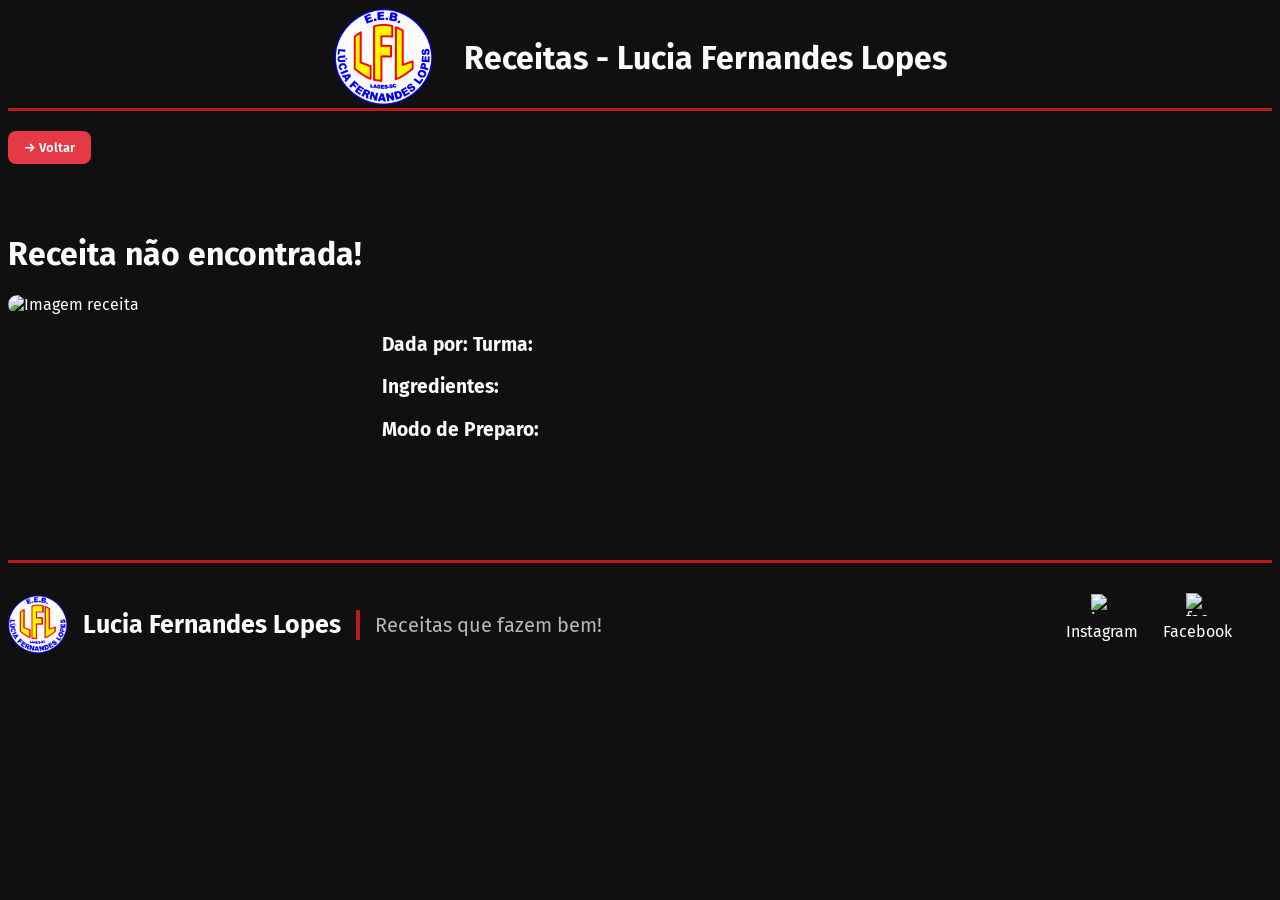
==== receita.html @ 69dfb2da "Add files via upload" ====
<!DOCTYPE html>
<html lang="pt-br">
<head>
  <meta charset="UTF-8">
  <meta name="viewport" content="width=device-width, initial-scale=1.0">
  <title>Receitas - Lucia</title>
  <link rel="stylesheet" href="https://cloudflare.com">
  <link rel="stylesheet" href="style.css">
</head>
<body>

  <header>

    <img src="img/logo-lucia.png" alt="logo lucia">
    <h1>Receitas - Lucia Fernandes Lopes</h1>

  </header>

  <a href="index.html" class="voltar">&rarr;  Voltar</a>

  <main class="pagina-receita">

    <div class="titulo-img-receita">
    <h1 id="titulo"></h1>

    <img alt="Imagem receita" id="receita-img" class="receita-img">
    </div>

    <div class="informações-receita">
    <p>
        <strong>Dada por: </strong>
        <span id="aluno"></span>
        <strong>Turma: </strong>
        <span id="turma"></span>
    </p>

    <p>
        <strong>Ingredientes: </strong>
        <span id="Ingredientes"></span>
    </p>

    <p>
        <strong>Modo de Preparo: </strong>
        <span id="modo-preparo"></span>
    </p>
    </div>

  </main>

  <!-- FOOTER -->
  <footer>
    <!-- título do footer que contem logo e descrição -->
    <div class="footer-titulo">
      <img src="img/logo-lucia.png" alt="logo lucia">
      <h1>Lucia Fernandes Lopes</h1>
      <p>Receitas que fazem bem!</p>
    </div>

    <!-- Fiz essa div para poder mecher em todas as redes sociais no CSS -->
    <div class="footer-content">
      <!-- aqui fica todas as redes sociais -->
      <div class="footer-redes">
        <a href="https://www.instagram.com/eebluciaflopes?psln=enZlaGRidTRrdDNx" target="_blank">Instagram<img
            src="https://upload.wikimedia.org/wikipedia/commons/9/95/Instagram_logo_2022.svg" alt="instagram" width="22"
            height="22"></a>
        <a href="https://www.facebook.com/share/1BW7znE5n3/" target="_blank">Facebook<img
            src="https://upload.wikimedia.org/wikipedia/commons/1/1b/Facebook_icon.svg" alt="facebook" width="23.5"
            height="23.5"></a>
      </div>
    </div>
  </footer>

  <script src="script.js"></script>

</body>
---- style.css ----
@import url('https://fonts.googleapis.com/css2?family=Fira+Sans:ital,wght@0,100;0,200;0,300;0,400;0,500;0,600;0,700;0,800;0,900;1,100;1,200;1,300;1,400;1,500;1,600;1,700;1,800;1,900&display=swap');

:root {
  --bg-principal: #101010;
  --bg-cards: #1A1F2E;
  --vermelho-destaque: #E53935;
  --texto-principal: #F8FAFC;
  --texto-secundario: #B8B8B8;
  --vermelho-escuro: #B91C1C;
}

* {
    text-decoration: none;
    color: var(--texto-principal);
    font-family: 'Fira sans';
}

header img {
    max-width: 100px;
}

header {
    display: flex;
    background-color: var(--bg-principal);
    color: var(--texto-principal);
    border-bottom: 3px solid var(--vermelho-escuro);
    justify-content: center;
    align-items: center;
    gap: 30px;
}

body {
    background-color: var(--bg-principal);
}
/* deixa a escrita "Categorias" do lado do icone */
.Categoria {
  display: flex;
  align-items: center;
  gap: 10px;
  margin-bottom: 16px;
}
.Categoria h2 {
   /* Remove a margem padrão do h2 para alinhar perfeitamente ao centro */
    margin: 0;
}
/* Organiza todos os botões lado a lado com espaçamento entre eles */
.grade-categorias {
  display: flex;
  flex-wrap: wrap;
  gap: 16px;
}
/* Estiliza cada cartão e coloca o ícone em cima do texto */
.cartao-categoria {
  display: flex;
  flex-direction: column;
  align-items: center;
  justify-content: center;
  gap: 8px;
  width: 100%;
  max-width: 455px; 
  /* <--- MUDE SÓ ESSE NÚMERO (ex: 100px, 160px, 200px) */
  background-color: #242424;
  border: 1px solid #3a3a3a;
  border-radius: 8px;
  padding: 16px 0;
  color: #ffffff;
  cursor: pointer;
}

.banner h1 {
    font-size: 50px;
}

.banner {
    background-image: 
    linear-gradient(
      to right, 
      #101010 35%, 
      rgba(22, 22, 24, 0.7) 55%, 
      rgba(22, 22, 24, 0) 100%
    ),
    url('https://encrypted-tbn0.gstatic.com/images?q=tbn:ANd9GcQcrlj1uCOYa8nGHd6LI_CUCtxlOL325N5L1FQI1D1rbA&s=10');
    border-radius: 20px;
    margin: 10px;
    padding: 20px;
    background-repeat: no-repeat;    
    /* 3. Posiciona a foto: '85%' joga ela para a direita e 'center' centraliza na vertical */
    background-position: 100% center; 
    background-size: 90% ;

}

.banner p {
    font-size: 20px;
}

span {
    color: var(--vermelho-destaque);
}
/* Deixa o icone do fogo do lado da escrita */
.receitas{
  display: flex;
  align-items: center;
  gap: 10px;
  margin-bottom: 16px;
}
/* teste */
.recipe-card {
  background-color: #1e1e1e;
  width: 280px;
  border-radius: 14px;
  overflow: hidden;
  border: 1px solid #2c2c2c;
  font-family: 'Inter', sans-serif;
  transition: transform 0.2s ease, box-shadow 0.2s ease;
}

.recipe-card * {
  margin: 0;
  padding: 0;
  box-sizing: border-box;
}

.recipe-card:hover {
  transform: translateY(-4px);
  box-shadow: 0 10px 20px rgba(0, 0, 0, 0.4);
}

.card-image {
  position: relative;
  width: 100%;
  height: 170px;
}

.card-image img {
  width: 100%;
  height: 100%;
  object-fit: cover;
}

.favorite-btn {
  position: absolute;
  top: 12px;
  right: 12px;
  width: 34px;
  height: 34px;
  border-radius: 50%;
  background-color: rgba(20, 20, 20, 0.75);
  border: none;
  color: #ffffff;
  display: flex;
  align-items: center;
  justify-content: center;
  cursor: pointer;
  transition: background-color 0.2s, color 0.2s;
}

.favorite-btn svg {
  width: 18px;
  height: 18px;
}

.favorite-btn:hover {
  background-color: #e63946;
}

.card-content {
  padding: 18px;
}

.recipe-title {
  color: #ffffff;
  font-size: 16px;
  font-weight: 700;
  margin-bottom: 10px;
}

.recipe-meta {
  display: flex;
  align-items: center;
  gap: 16px;
  color: #a0a0a0;
  font-size: 13px;
  margin-bottom: 20px;
}

.meta-item {
  display: flex;
  align-items: center;
  gap: 6px;
}

.meta-item svg {
  width: 15px;
  height: 15px;
  color: #888888;
}

.card-footer {
  display: flex;
  justify-content: flex-end;
}

.btn-recipe, .voltar {
  background-color: #e63946;
  color: #ffffff;
  text-decoration: none;
  font-size: 13px;
  font-weight: 600;
  padding: 9px 16px;
  border-radius: 8px;
  display: inline-flex;
  align-items: center;
  gap: 6px;
  transition: background-color 0.2s;
}

.btn-recipe:hover, .voltar:hover {
  background-color: #d62839;
}
/* roodape*/
footer{
background-color: #101010;
 border-top: 3px solid var(--vermelho-escuro);
 display: flex;
 gap: 40px;
 /* espaço entre as escritas e a linha vermelha */
 padding-top: 30px;
 padding-bottom: 30px;
 
}
.footer-titulo {
  /* Ativa o Flexbox, que coloca os itens lado a lado por padrão */
  display: flex;
  /* Alinha a logo e o texto no centro verticalmente (um na mesma altura do outro) */
  align-items: center;
  /* Cria um espaço de 15px entre a logo e o começo do texto */
  gap: 15px;
}
footer h1{
    font-size: 25px;
    /* barra laterral */
    border-right: 4px solid #B91C1C;
    padding-right: 15px;
   
}
footer p{
    font-size: 20px;
    color:#B8B8B8;
}
footer img{
     max-width: 60px;
}

/* Empurra o bloco das redes sociais para o canto direito */
.footer-content {
  display: flex;
  flex-direction: column;
  align-items: center;
  gap: 12px;
  width: fit-content;
  margin-left: auto;
  margin-right: 40px;
}

/* Deixa Instagram e Facebook lado a lado */
.footer-redes {
  display: flex;
  gap: 25px;
}

/* Coloca o nome embaixo de cada ícone */
.footer-redes a {
  display: flex;
  flex-direction: column-reverse;
  align-items: center;
  text-decoration: none;
  color: white;
  gap: 6px;
}

.pagina-receita {
  display: flex;
  gap: 20px;
  margin-bottom: 100px;
  margin-top: 50px;
}

.informações-receita {
  font-size: larger;
  margin-top: 100px;
}

.receita-img {
  width: 350px;       
  height: 300px;     
  object-fit: cover;  
  border-radius: 10px;
}

.voltar {
  margin-top: 20px;
  cursor: pointer;
  transition: ease-in;
}

.voltar:hover {
  transform: translateY(-2px);
  box-shadow: 0 10px 20px rgba(0, 0, 0, 0.4);
}

/* Grade de Receitas adaptável (de 3 a 4 colunas automáticas) */
.cards-receitas {
  display: grid;
  grid-template-columns: repeat(auto-fit, minmax(260px, 1fr));
  gap: 24px;
  max-width: 1200px;
  margin: 30px auto;
  padding: 0 20px;
}

/* Garante que o card ocupe o espaço correto e tenha um visual limpo */
.recipe-card {
  border-radius: 12px;
  overflow: hidden;
  box-shadow: 0 4px 10px rgba(0, 0, 0, 0.08);
  display: flex;
  flex-direction: column;
  transition: transform 0.2s ease, box-shadow 0.2s ease;
}

.recipe-card:hover {
  transform: translateY(-5px);
  box-shadow: 0 8px 20px rgba(0, 0, 0, 0.12);
}

.card-image img {
  width: 100%;
  height: 180px;
  object-fit: cover;
}

.card-content {
  padding: 16px;
  display: flex;
  flex-direction: column;
  flex-grow: 1;
}

.recipe-title {
  font-size: 1.1rem;
  margin-bottom: 12px;
  color: var(--texto-principal);
}

.recipe-meta {
  display: flex;
  gap: 15px;
  margin-bottom: 16px;
  font-size: 0.9rem;
}

.meta-item {
  display: flex;
  align-items: center;
  gap: 5px;
}

.card-footer {
  margin-top: auto;
}

.btn-recipe {
  display: inline-block;
  text-decoration: none;
  font-weight: bold;
  transition: color 0.2s;
}

.cartao-categoria.ativo {
  border: 2px solid var(--vermelho-escuro); /* troque pela cor do seu site */
}
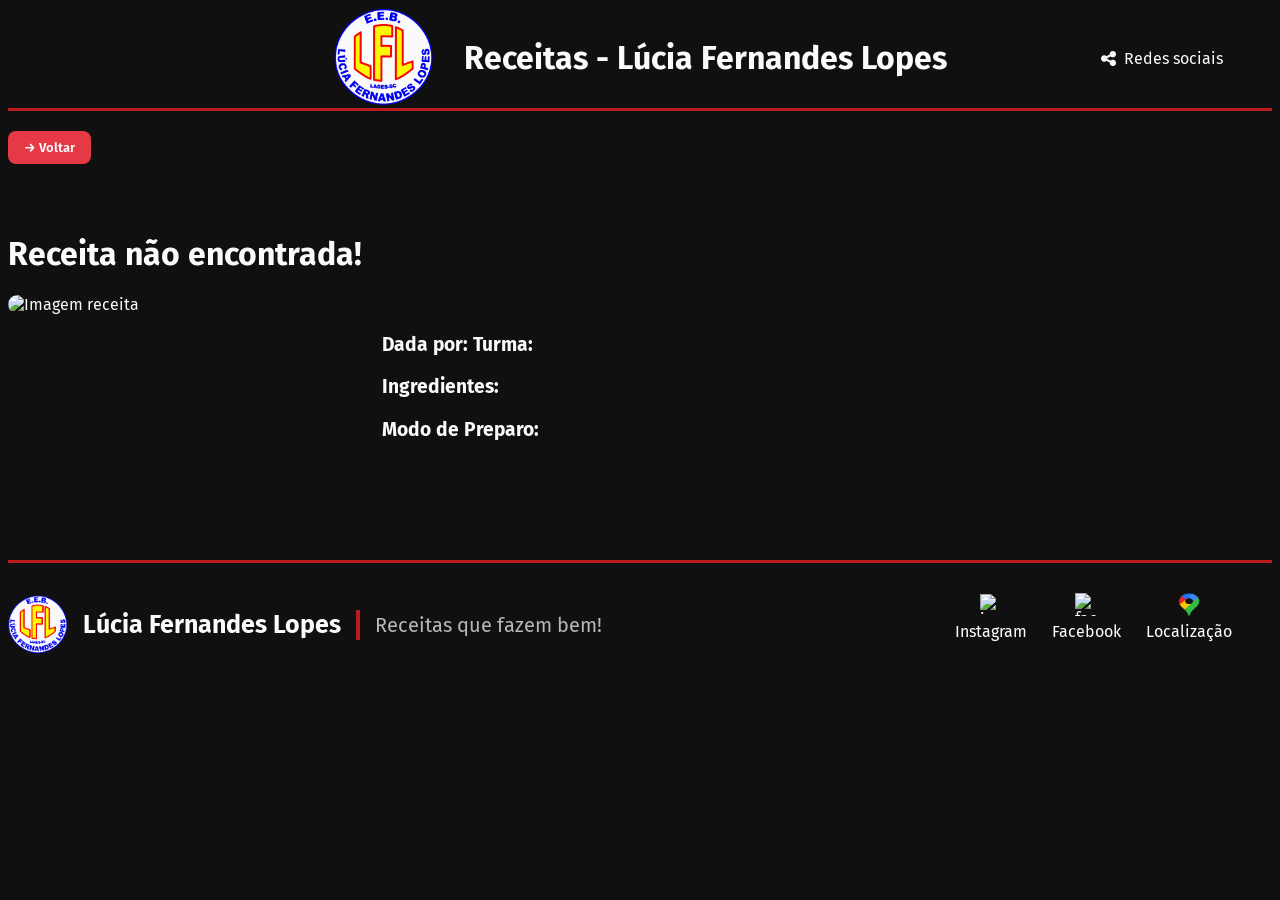
==== commit 8a3c8bb9: "Add files via upload" ====
--- a/receita.html
+++ b/receita.html
@@ -6,14 +6,21 @@
   <title>Receitas - Lucia</title>
   <link rel="stylesheet" href="https://cloudflare.com">
   <link rel="stylesheet" href="style.css">
+  <link rel="stylesheet"
+  href="https://cdnjs.cloudflare.com/ajax/libs/font-awesome/6.7.2/css/all.min.css">
 </head>
 <body>
 
   <header>
 
     <img src="img/logo-lucia.png" alt="logo lucia">
-    <h1>Receitas - Lucia Fernandes Lopes</h1>
-
+    <h1>Receitas - Lúcia Fernandes Lopes</h1>
+ 
+      <!-- Botão Redes Sociais -->
+    <a href="#footer" class="link-redes">
+        <i class="fa-solid fa-share-nodes "></i> 
+         Redes sociais
+    </a>
   </header>
 
   <a href="index.html" class="voltar">&rarr;  Voltar</a>
@@ -48,11 +55,11 @@
   </main>
 
   <!-- FOOTER -->
-  <footer>
+  <footer id="footer">
     <!-- título do footer que contem logo e descrição -->
     <div class="footer-titulo">
       <img src="img/logo-lucia.png" alt="logo lucia">
-      <h1>Lucia Fernandes Lopes</h1>
+      <h1>Lúcia Fernandes Lopes</h1>
       <p>Receitas que fazem bem!</p>
     </div>
 
@@ -66,7 +73,15 @@
         <a href="https://www.facebook.com/share/1BW7znE5n3/" target="_blank">Facebook<img
             src="https://upload.wikimedia.org/wikipedia/commons/1/1b/Facebook_icon.svg" alt="facebook" width="23.5"
             height="23.5"></a>
+                 <!-- esta dentro DA DIV footer-redes para ficar na mesma posição das redes sociais -->
+     <!-- Localização  -->
+        <div class="botao-mapa">
+           <a href="https://www.google.com/maps/place/27%C2%B050'12.8%22S+50%C2%B020'39.7%22W/@-27.836893,-50.3469399,17z/data=!3m1!4b1!4m4!3m3!8m2!3d-27.836893!4d-50.344365?entry=ttu&g_ep=EgoyMDI2MTExMC4wIKXMDSoASAFQAw%3D%3D" target="_blank">Localização<img
+            src="img/google-maps.png" alt="Localização" width="23.5"
+            height="23.5"></a>
+</div>
       </div>
+      
     </div>
   </footer>
 
--- a/style.css
+++ b/style.css
@@ -29,9 +29,164 @@
     gap: 30px;
 }
 
+/* ==================
+   HEADER BOTÕES
+===================== */
+
+/* Define o cabeçalho como referência */
+header {
+    position: relative;
+}
+
+/* Estilo geral dos botões */
+header .link-sobre,
+header .link-redes {
+    position: absolute;
+    top: 50%;
+    transform: translateY(-50%);
+
+    color: var(--texto-principal);
+    text-decoration: none;
+    padding: 10px 18px;
+    border: 1px solid transparent;
+    border-radius: 8px;
+    transition: 0.2s ease;
+    white-space: nowrap;
+
+    /* Alinha ícone e texto */
+    display: inline-flex;
+    align-items: center;
+    gap: 8px; /* Espaço entre o ícone e a escrita */
+}
+
+/* Botão Sobre */
+header .link-sobre {
+    right: 190px;
+}
+
+/* Botão Redes Sociais */
+header .link-redes {
+    right: 30px;
+}
+
+/* Tamanho dos ícones */
+header .link-sobre i,
+header .link-redes i {
+    font-size: 17px;
+    margin: 0;
+}
+
+/* Efeito ao passar o mouse */
+header .link-sobre:hover,
+header .link-redes:hover {
+    color: var(--vermelho-destaque);
+    border-color: var(--vermelho-escuro);
+    box-shadow: 0 0 7px rgba(185, 28, 28, 0.35);
+}
+
+/* =====================================
+   PÁGINA SOBRE 
+===================================== */
+
+.sobre-container {
+    width: 90%;
+    max-width: 1100px;
+    margin: 50px auto;
+}
+
+/* Banner da página */
+.sobre-banner {
+    background: var(--bg-cards);
+    padding: 45px 25px;
+    border-radius: 15px;
+    text-align: center;
+    border: 1px solid rgba(185, 28, 28, 0.25);
+    margin-bottom: 35px;
+}
+
+.sobre-banner h1 {
+    color: var(--vermelho-destaque);
+    margin-bottom: 15px;
+    font-size: 32px;
+}
+
+.sobre-banner p {
+    color: var(--texto-secundario);
+    font-size: 16px;
+}
+
+/* Organização dos blocos */
+.sobre-conteudo {
+    display: grid;
+    grid-template-columns: repeat(2, 1fr);
+    gap: 22px;
+}
+
+/* Cards de informação */
+.sobre-bloco {
+    background: var(--bg-cards);
+    padding: 30px;
+    border-radius: 14px;
+    border: 1px solid transparent;
+    transition: 0.3s ease;
+}
+
+.sobre-bloco:hover {
+    border-color: var(--vermelho-escuro);
+    box-shadow: 0 0 10px rgba(185, 28, 28, 0.25);
+    transform: translateY(-4px);
+}
+
+/* Ícones */
+.sobre-icone {
+    color: var(--vermelho-destaque);
+    font-size: 28px;
+    margin-bottom: 18px;
+}
+
+.sobre-bloco h2 {
+    color: var(--texto-principal);
+    font-size: 21px;
+    margin-bottom: 12px;
+}
+
+.sobre-bloco p {
+    color: var(--texto-secundario);
+    font-size: 15px;
+    line-height: 1.8;
+}
+
+/* Botão voltar */
+.sobre-voltar {
+    display: flex;
+    justify-content: center;
+    margin: 35px 0;
+}
+
+.sobre-voltar a {
+    background: var(--vermelho-destaque);
+    color: var(--texto-principal);
+    text-decoration: none;
+    padding: 13px 22px;
+    border-radius: 8px;
+    transition: 0.3s ease;
+}
+
+.sobre-voltar a:hover {
+    background: var(--vermelho-escuro);
+    box-shadow: 0 0 10px rgba(185, 28, 28, 0.4);
+}
+
+
 body {
     background-color: var(--bg-principal);
 }
+/* ============================
+Final da página Sobre
+============================ */
+
+/* Parte de pesquisa */
+
 /* deixa a escrita "Categorias" do lado do icone */
 .Categoria {
   display: flex;
@@ -48,6 +203,7 @@
   display: flex;
   flex-wrap: wrap;
   gap: 16px;
+  
 }
 /* Estiliza cada cartão e coloca o ícone em cima do texto */
 .cartao-categoria {
@@ -57,7 +213,7 @@
   justify-content: center;
   gap: 8px;
   width: 100%;
-  max-width: 455px; 
+  max-width: 320px; 
   /* <--- MUDE SÓ ESSE NÚMERO (ex: 100px, 160px, 200px) */
   background-color: #242424;
   border: 1px solid #3a3a3a;
@@ -65,7 +221,14 @@
   padding: 16px 0;
   color: #ffffff;
   cursor: pointer;
-}
+  transition: transform 0.2s ease, box-shadow 0.2s ease;
+}
+/* Faz o cartão subir e ganhar sombra ao passar o mouse */
+.cartao-categoria:hover {
+  transform: translateY(-4px);
+  box-shadow: 0 10px 20px rgba(0, 0, 0, 0.4);
+}
+
 
 .banner h1 {
     font-size: 50px;
@@ -218,6 +381,82 @@
 .btn-recipe:hover, .voltar:hover {
   background-color: #d62839;
 }
+
+/* PERSONALIZAÇÃO DO TAMANHO DA PESQUISA*/
+
+.pesquisa {
+    width: 45%;          /* Largura da barra */
+    max-width: 1100px;    /* Largura máxima da barra */
+    height: 40px;         /* Altura da barra */
+}
+
+/* TAMANHO DO CAMPO DE TEXTO */
+.pesquisa input {
+    font-size: 20px;      /* Tamanho das letras */
+    padding-left: 65px;   /* Distância do texto até a lupa */
+}
+
+/* TAMANHO DA LUPA */
+.icone-pesquisa {
+    font-size: 20px; /* Tamanho do ícone */
+    left: 28px;      /* Distância da esquerda */
+    top: 50%;        /* Centralização vertical */
+
+    /* Não precisa alterar abaixo */
+    position: absolute;
+    transform: translateY(-50%);
+    color: var(--texto-principal);
+}
+
+/*ESTILO DA BARRA DE PESQUISA*/
+
+/* Caixa principal */
+.pesquisa {
+    display: flex;
+    align-items: center;
+    background: var(--bg-cards);
+    border: 2px solid #554347;
+    border-radius: 13.5px;
+    overflow: hidden;
+    position: relative;
+}
+
+
+/* Campo onde o usuário digita */
+.pesquisa input {
+    flex: 1;
+    height: 100%;
+    background: transparent;
+    border: none;
+    outline: none;
+    color: var(--texto-principal);
+}
+
+/* Texto de orientação */
+.pesquisa input::placeholder {
+    color: var(--texto-secundario);
+}
+
+/* Campo de pesquisa */
+.pesquisa input#campoPesquisa {
+    border: 1px solid transparent;
+    border-radius: 14px;
+    box-sizing: border-box;
+    transition: all 0.3s ease;
+}
+
+/* Borda com brilho ao passar o cursor */
+.pesquisa input#campoPesquisa:hover {
+    border: 1px solid var(--vermelho-escuro);
+
+    box-shadow:
+        0 0 4px var(--vermelho-escuro),
+        0 0 9px rgba(185, 28, 28, 0.4);
+}
+
+
+
+
 /* roodape*/
 footer{
 background-color: #101010;
@@ -261,12 +500,14 @@
   width: fit-content;
   margin-left: auto;
   margin-right: 40px;
+  
 }
 
 /* Deixa Instagram e Facebook lado a lado */
 .footer-redes {
   display: flex;
   gap: 25px;
+  
 }
 
 /* Coloca o nome embaixo de cada ícone */
@@ -318,66 +559,504 @@
   margin: 30px auto;
   padding: 0 20px;
 }
-
-/* Garante que o card ocupe o espaço correto e tenha um visual limpo */
-.recipe-card {
-  border-radius: 12px;
-  overflow: hidden;
-  box-shadow: 0 4px 10px rgba(0, 0, 0, 0.08);
-  display: flex;
-  flex-direction: column;
-  transition: transform 0.2s ease, box-shadow 0.2s ease;
-}
-
-.recipe-card:hover {
-  transform: translateY(-5px);
-  box-shadow: 0 8px 20px rgba(0, 0, 0, 0.12);
-}
-
-.card-image img {
-  width: 100%;
-  height: 180px;
-  object-fit: cover;
-}
-
-.card-content {
-  padding: 16px;
-  display: flex;
-  flex-direction: column;
-  flex-grow: 1;
-}
-
-.recipe-title {
-  font-size: 1.1rem;
-  margin-bottom: 12px;
-  color: var(--texto-principal);
-}
-
-.recipe-meta {
-  display: flex;
-  gap: 15px;
-  margin-bottom: 16px;
-  font-size: 0.9rem;
-}
-
-.meta-item {
-  display: flex;
-  align-items: center;
-  gap: 5px;
-}
-
-.card-footer {
-  margin-top: auto;
-}
-
-.btn-recipe {
-  display: inline-block;
-  text-decoration: none;
-  font-weight: bold;
-  transition: color 0.2s;
-}
-
-.cartao-categoria.ativo {
-  border: 2px solid var(--vermelho-escuro); /* troque pela cor do seu site */
-}
-
+.cartao-categoria.ativo{
+  border: 2px solid var(--vermelho-escuro);  
+}
+/* Animação dos links das redes sociais */
+.footer-redes a {
+    transition: transform 0.2s ease;
+}
+/* Aumenta o item ao passar o cursor */
+.footer-redes a:hover {
+    transform: scale(1.2);
+}
+
+
+
+
+/* Codigo Para se adaptar para o Celular */
+
+/* ==========================================
+   RESPONSIVIDADE - CELULARES E TABLETS
+   ========================================== */
+
+@media screen and (max-width: 768px) {
+
+    * {
+        box-sizing: border-box;
+    }
+
+    html, body {
+        width: 100%;
+        max-width: 100%;
+        margin: 0;
+        overflow-x: hidden;
+    }
+
+    /* CABEÇALHO */
+    header {
+        flex-wrap: wrap;
+        gap: 12px;
+        padding: 15px 10px;
+    }
+
+    header img {
+        max-width: 75px;
+    }
+
+    /* BANNER */
+    .banner {
+        margin: 10px;
+        padding: 25px 18px;
+        border-radius: 14px;
+        background-size: cover;
+        background-position: center;
+    }
+
+    .banner h1 {
+        font-size: clamp(25px, 7vw, 36px);
+        overflow-wrap: break-word;
+    }
+
+    .banner p {
+        font-size: 16px;
+    }
+
+    /* PESQUISA */
+    .pesquisa {
+        width: calc(100% - 20px);
+        max-width: none;
+        height: 45px;
+        margin: 10px auto;
+    }
+
+    .pesquisa input {
+        min-width: 0;
+        font-size: 15px;
+        padding-left: 45px;
+    }
+
+    .pesquisa button {
+        padding: 0 12px;
+        font-size: 14px;
+    }
+
+    .icone-pesquisa {
+        left: 14px;
+        font-size: 17px;
+    }
+
+    /* CATEGORIAS */
+    .Categoria {
+        margin: 15px;
+        gap: 8px;
+    }
+
+    .grade-categorias {
+        display: grid;
+        grid-template-columns: repeat(2, minmax(0, 1fr));
+        gap: 10px;
+        padding: 0 10px;
+    }
+
+    .cartao-categoria {
+        width: 100%;
+        max-width: none;
+        min-width: 0;
+        padding: 15px 5px;
+    }
+
+    /* GRADE DE RECEITAS */
+    .cards-receitas {
+        grid-template-columns: minmax(0, 1fr);
+        width: 100%;
+        max-width: 100%;
+        padding: 0 12px;
+        gap: 16px;
+        margin: 20px auto;
+    }
+
+    .recipe-card {
+        width: 100%;
+        max-width: none;
+        min-width: 0;
+    }
+
+    .card-image {
+        width: 100%;
+        height: 190px;
+    }
+
+    .card-image img {
+        width: 100%;
+        height: 100%;
+        object-fit: cover;
+    }
+
+    .recipe-meta {
+        flex-wrap: wrap;
+        gap: 10px;
+    }
+
+    /* PÁGINA INDIVIDUAL DA RECEITA */
+    .pagina-receita {
+        flex-direction: column;
+        width: 100%;
+        padding: 15px;
+        margin: 20px 0 40px;
+        gap: 15px;
+    }
+
+    .receita-img {
+        width: 100%;
+        max-width: 100%;
+        height: auto;
+        max-height: 300px;
+        object-fit: cover;
+    }
+
+    .informações-receita {
+        width: 100%;
+        margin-top: 10px;
+        font-size: 16px;
+    }
+
+    /* RODAPÉ */
+    footer {
+        flex-direction: column;
+        align-items: center;
+        gap: 20px;
+        padding: 25px 15px;
+        text-align: center;
+    }
+
+    .footer-titulo {
+        flex-direction: column;
+        gap: 10px;
+    }
+
+    footer h1 {
+        font-size: 22px;
+        border-right: none;
+        border-bottom: 3px solid #B91C1C;
+        padding: 0 0 10px;
+    }
+
+    footer p {
+        font-size: 15px;
+    }
+
+    .footer-content {
+        width: 100%;
+        margin: 0;
+    }
+
+    .footer-redes {
+        justify-content: center;
+        gap: 30px;
+    }
+
+    /* IMAGENS E ELEMENTOS */
+    img {
+        max-width: 100%;
+    }
+
+    input, textarea, select, button {
+        max-width: 100%;
+    }
+
+}
+
+/* CELULARES PEQUENOS */
+@media screen and (max-width: 380px) {
+
+    .grade-categorias {
+        grid-template-columns: 1fr;
+    }
+
+    .banner h1 {
+        font-size: 25px;
+    }
+
+    .pesquisa input {
+        font-size: 13px;
+        padding-left: 38px;
+    }
+
+    .pesquisa button {
+        padding: 0 8px;
+        font-size: 12px;
+    }
+
+}/* ==========================================
+   HEADER RESPONSIVO - CELULAR E TABLET
+========================================== */
+
+@media screen and (max-width: 1024px) {
+
+    /* ORGANIZAÇÃO GERAL DO CABEÇALHO */
+    header {
+        position: relative !important;
+
+        /* Mantém a logo e o título lado a lado */
+        display: flex !important;
+        flex-direction: row !important;
+        flex-wrap: nowrap !important;
+
+        /* Centraliza os elementos */
+        justify-content: center !important;
+        align-items: center !important;
+
+        /* Distância entre a logo e o título */
+       gap: 10px !important;
+
+        /* Espaço inferior reservado para os botões */
+        padding: 12px 8px 60px !important;
+
+        /* Impede que o cabeçalho aumente de largura */
+        width: 100%;
+        box-sizing: border-box;
+    }
+
+    /* ======================================
+       LOGO
+    ====================================== */
+
+    header img {
+
+        /* Ajusta o tamanho da logo conforme a tela */
+        width: clamp(55px, 13vw, 80px) !important;
+
+        /* Mantém a proporção original */
+        height: auto;
+
+        /* Impede que a logo seja espremida */
+        flex-shrink: 0;
+    }
+
+    /* ======================================
+       TÍTULO - IFA NA MESA
+    ====================================== */
+
+    header h1 {
+
+        /* Aumenta a fonte conforme o tamanho da tela */
+        font-size: clamp(22px, 5vw, 34px) !important;
+
+        /* Mantém as linhas próximas */
+        line-height: 1.1;
+
+        /* Remove espaços desnecessários */
+        margin: 0;
+
+        /* Permite que o texto se ajuste */
+        min-width: 0;
+
+        /* Alinha o texto à esquerda */
+        text-align: left;
+
+        /* Evita que o título ultrapasse a tela */
+        overflow-wrap: break-word;
+    }
+
+    /* ======================================
+       BOTÕES SOBRE E REDES SOCIAIS
+    ====================================== */
+
+    header .link-sobre,
+    header .link-redes {
+
+        /* Posiciona os botões na parte inferior */
+        position: absolute !important;
+        top: auto !important;
+        bottom: 8px !important;
+
+        /* Remove o posicionamento antigo */
+        transform: none !important;
+
+        /* Mantém os textos centralizados */
+        display: inline-flex !important;
+        align-items: center;
+        justify-content: center;
+
+        /* Aumenta um pouco o tamanho das letras */
+        font-size: clamp(16px, 2.5vw, 16px) !important;
+
+        /* Aumenta o espaço interno dos botões */
+        padding: 8px 13px !important;
+
+        /* Impede que o texto quebre */
+        white-space: nowrap !important;
+
+        /* Remove margens antigas */
+        margin: 0 !important;
+    }
+
+    /* ======================================
+       BOTÃO SOBRE
+    ====================================== */
+
+    header .link-sobre {
+
+        /* Posiciona o botão à esquerda */
+        left: calc(50% - 120px) !important;
+        right: auto !important;
+    }
+
+    /* ======================================
+       BOTÃO REDES SOCIAIS
+    ====================================== */
+
+    header .link-redes {
+
+        /* Posiciona o botão ao lado de Sobre */
+        left: calc(50% + 5px) !important;
+        right: auto !important;
+    }
+
+}
+/* =========================================
+   RESPONSIVIDADE DO CONTEÚDO SOBRE
+   TABLETS
+========================================= */
+
+@media screen and (max-width: 1024px) {
+
+    /* Ajusta a largura do conteúdo */
+    .sobre-container {
+        width: 92%;
+        margin: 25px auto;
+        box-sizing: border-box;
+    }
+
+    /* Ajusta o banner */
+    .sobre-banner {
+        padding: 25px 20px;
+        text-align: center;
+    }
+
+    .sobre-banner h1 {
+        font-size: clamp(25px, 4vw, 32px);
+    }
+
+    .sobre-banner p {
+        font-size: 16px;
+        line-height: 1.6;
+    }
+
+    /* Organiza os blocos em duas colunas */
+    .sobre-conteudo {
+        display: grid;
+        grid-template-columns: repeat(2, minmax(0, 1fr));
+        gap: 18px;
+    }
+
+    .sobre-bloco {
+        width: 100%;
+        padding: 20px;
+        box-sizing: border-box;
+    }
+
+    .sobre-bloco h2 {
+        font-size: 20px;
+    }
+
+    .sobre-bloco p {
+        font-size: 15px;
+        line-height: 1.6;
+    }
+
+    /* Botão de voltar */
+    .sobre-voltar {
+        text-align: center;
+        margin: 25px 0;
+    }
+
+    .sobre-voltar a {
+        display: inline-flex;
+        align-items: center;
+        justify-content: center;
+        padding: 12px 18px;
+    }
+}
+
+
+/* =========================================
+   RESPONSIVIDADE PARA CELULARES
+========================================= */
+
+@media screen and (max-width: 600px) {
+
+    .sobre-container {
+        width: 94%;
+        margin: 18px auto;
+    }
+
+    /* Banner */
+    .sobre-banner {
+        padding: 20px 12px;
+    }
+
+    .sobre-banner h1 {
+        font-size: 24px;
+    }
+
+    .sobre-banner p {
+        font-size: 14px;
+        line-height: 1.5;
+    }
+
+    /* Coloca os blocos um abaixo do outro */
+    .sobre-conteudo {
+        grid-template-columns: 1fr;
+        gap: 15px;
+    }
+
+    .sobre-bloco {
+        padding: 18px 15px;
+    }
+
+    .sobre-bloco h2 {
+        font-size: 19px;
+    }
+
+    .sobre-bloco p {
+        font-size: 14px;
+        line-height: 1.6;
+    }
+
+    /* Ícones */
+    .sobre-icone {
+        font-size: 25px;
+    }
+
+    /* Botão voltar */
+    .sobre-voltar a {
+        font-size: 14px;
+        padding: 11px 15px;
+    }
+}
+
+
+/* =========================================
+   CELULARES PEQUENOS
+========================================= */
+
+@media screen and (max-width: 380px) {
+
+    .sobre-banner h1 {
+        font-size: 21px;
+    }
+
+    .sobre-bloco {
+        padding: 15px 12px;
+    }
+
+    .sobre-bloco h2 {
+        font-size: 18px;
+    }
+
+    .sobre-bloco p {
+        font-size: 13px;
+    }
+}
